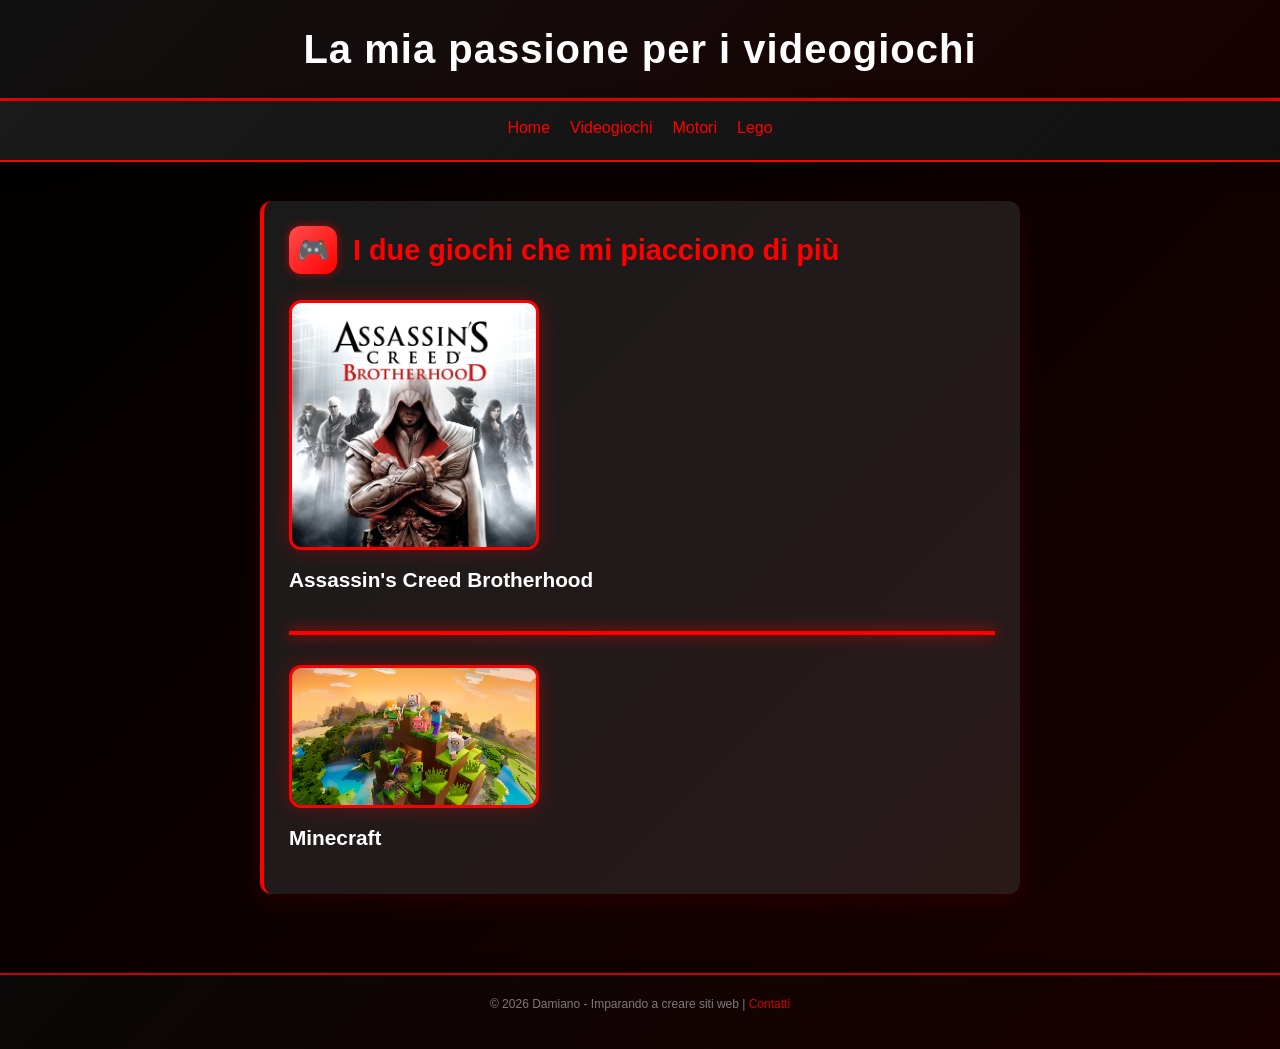
==== videogiochi.html @ 35cc7b0a "Add files via upload" ====
<!DOCTYPE html>
<html lang="it">
<head>
    <meta charset="UTF-8">
    <meta name="viewport" content="width=device-width, initial-scale=1.0">
    <title>Videogiochi</title>

    <link href="https://cdn.jsdelivr.net/npm/bootstrap@5.3.2/dist/css/bootstrap.min.css" rel="stylesheet">
    <link rel="stylesheet" href="styles.css">
    <script src="script.js" defer></script>
</head>

<body>

<div id="overlay" class="overlay"></div>

<header>
    <h1>La mia passione per i videogiochi</h1>
</header>

<nav class="menu">
    <a href="index.html">Home</a>
    <a href="videogiochi.html">Videogiochi</a>
    <a href="motori.html">Motori</a>
    <a href="lego.html">Lego</a>
</nav>

<div class="container py-4">

    <div class="row justify-content-center">
        <section class="col-12 col-md-10 col-lg-8 card-dark">

            <div class="d-flex align-items-center gap-3 mb-3">

                <span class="emoji-gradient">🎮</span>

                <h2 class="mb-0">I due giochi che mi piacciono di più</h2>
            </div>

            <div class="gioco d-flex align-items-start gap-4">

                <div class="lego-col">
                    <img src="Assassins-Creed-Brotherhood.jpg" alt="Assassin's Creed Brotherhood" class="img-fluid img-left">

                    <h3 class="titolo-gioco mt-2" onclick="toggleDescrizione('descrizione1')">
                        Assassin's Creed Brotherhood
                    </h3>
                </div>

                <p id="descrizione1" class="descrizione hidden">
                    <span class="close-btn" onclick="toggleDescrizione('descrizione1')">✖</span>
                    Assassin's Creed Brotherhood è un videogioco del 2010 sviluppato da Ubisoft.  
                    Segue la storia di Ezio Auditore, uno dei personaggi più amati della saga.  
                    Il gioco è ambientato principalmente a Roma, una città enorme e piena di vita,  
                    dove Ezio deve ricostruire la Confraternita degli Assassini e combattere  
                    contro il potere dei Borgia.  
                    Il titolo introduce una delle novità più apprezzate della serie:  
                    la possibilità di reclutare e addestrare nuovi Assassini, che possono  
                    essere inviati in missione o chiamati in aiuto durante i combattimenti.
                    Brotherhood è considerato uno dei capitoli migliori della saga grazie  
                    alla sua atmosfera, alla storia coinvolgente e alle tante attività  
                    secondarie che rendono Roma un mondo vivo e ricco di dettagli.
                </p>

            </div>

            <hr class="linea">

            <div class="gioco d-flex align-items-start gap-4">

                <div class="lego-col">
                    <img src="Minecraft.jpg" alt="Minecraft" class="img-fluid img-left">

                    <h3 class="titolo-gioco mt-2" onclick="toggleDescrizione('descrizione2')">
                        Minecraft
                    </h3>
                </div>

                <p id="descrizione2" class="descrizione hidden">
                    <span class="close-btn" onclick="toggleDescrizione('descrizione2')">✖</span>
                    Minecraft è un videogioco sandbox creato da Markus Persson nel 2009.  
                    È uno dei giochi più popolari al mondo grazie alla sua libertà totale:  
                    puoi costruire, esplorare, combattere, creare macchine, villaggi,  
                    mondi enormi e persino server multiplayer.  
                    Il mondo è composto da blocchi generati proceduralmente, quindi ogni  
                    partita è diversa. Puoi giocare in modalità Sopravvivenza, dove devi  
                    raccogliere risorse e difenderti dai mostri, oppure in Creativa, dove  
                    hai blocchi infiniti e puoi costruire tutto ciò che vuoi.  
                    Minecraft è diventato un fenomeno culturale grazie alla sua semplicità,  
                    alla creatività infinita e alla community gigantesca che crea mod,  
                    texture pack, mappe e server personalizzati.
                </p>

            </div>

        </section>
    </div>

</div>

<footer>
    <p>&copy; 2026 Damiano - Imparando a creare siti web | <a href="#">Contatti</a></p>
</footer>

<script src="https://cdn.jsdelivr.net/npm/bootstrap@5.3.2/dist/js/bootstrap.bundle.min.js"></script>

</body>
</html>
---- styles.css ----
body 
{
    margin: 0;
    font-family: 'Poppins', sans-serif;
    background: linear-gradient(135deg, #000 0%, #1a0000 100%);
    color: #fff;
}

header 
{
    background: linear-gradient(135deg, #111 0%, #1a0000 100%);
    color: white;
    text-align: center;
    padding: 25px;
    border-bottom: 3px solid #ff0000;
    box-shadow: 0 0 20px rgba(255, 0, 0, 0.3);
}

header h1
{
    margin: 0;
    font-weight: 700;
    letter-spacing: 1px;
}

nav.menu
{
    position: sticky;
    top: 0;
    display: flex;
    justify-content: center;
    gap: 20px;
    padding: 15px 0;
    background: linear-gradient(135deg, #1a1a1a 0%, #111 100%);
    margin: 0;
    z-index: 1000;
    border-bottom: 2px solid #ff0000;
    box-shadow: 0 4px 15px rgba(0, 0, 0, 0.5);
}

nav.menu a::after
{
    content: '';
    display: block;
    width: 0;
    height: 2px;
    background: #ff0000;
    transition: width 0.3s ease;
    margin-top: 3px;
}

nav.menu a:hover::after
{
    width: 100%;
}

section 
{
    background: linear-gradient(135deg, #1a1a1a 0%, #2a1a1a 100%);
    padding: 25px;
    border-radius: 12px;
    border-left: 4px solid #ff0000;
    box-shadow: 0 8px 25px rgba(255, 0, 0, 0.1);
    transition: transform 0.3s ease, box-shadow 0.3s ease;
}

h2 
{
    color: #ff0000;
    font-weight: 700;
    font-size: 1.8rem;
    margin-top: 0;
}

a 
{
    color: #ff0000;
    text-decoration: none;
    transition: color 0.3s ease;
}

a:hover 
{
    color: #ff4d4d;
    text-decoration: underline;
}

img 
{
    width: 300px;
    border-radius: 12px;
    margin-top: 10px;
    border: 3px solid #ff0000;
    box-shadow: 0 0 20px rgba(255, 0, 0, 0.3);
    transition: transform 0.3s ease, filter 0.3s ease;
}

img:hover
{
    transform: scale(1.05);
    filter: brightness(1.2);
    box-shadow: 0 0 30px rgba(255, 0, 0, 0.6);
}

.linea 
{
    border: 0;
    height: 4px;
    background: #ff0000;
    box-shadow: 0 0 15px #ff0000; 
    margin: 20px 0;
    opacity: 1 !important; 
}

footer 
{
    text-align: center;
    padding: 20px;
    font-size: 12px;
    opacity: 0.8;
    color: #999;
    border-top: 2px solid #ff0000;
    margin-top: 40px;
    background: linear-gradient(135deg, #0a0a0a 0%, #1a0000 100%);
    box-shadow: 0 -4px 15px rgba(0, 0, 0, 0.5);
}

.hidden 
{
    display: none;
}

.menu-toggle 
{
    margin: 15px auto;
    padding: 20px;
    background: linear-gradient(135deg, #0a0a0a 0%, #1a0a0a 100%);
    border-radius: 12px;
    text-align: center;
    max-width: 1000px;
    border: 2px solid #ff0000;
    box-shadow: 0 0 20px rgba(255, 0, 0, 0.2);
}

#menuButton, #timeButton
{
    background: linear-gradient(135deg, #ff0000 0%, #cc0000 100%);
    color: #fff;
    border: none;
    padding: 12px 24px;
    font-size: 1rem;
    border-radius: 8px;
    cursor: pointer;
    transition: all 0.3s ease;
    font-weight: 600;
    box-shadow: 0 4px 15px rgba(255, 0, 0, 0.3);
}

#menuButton:hover, #timeButton:hover
{
    transform: translateY(-3px);
    box-shadow: 0 8px 25px rgba(255, 0, 0, 0.6);
    background: linear-gradient(135deg, #ff4d4d 0%, #ff0000 100%);
}

.menu-dropdown 
{
    margin: 15px auto;
    padding: 20px;
    background: linear-gradient(135deg, #1a1a1a 0%, #2a1a1a 100%);
    border-radius: 12px;
    max-width: 1000px;
    border: 2px solid #ff0000;
    box-shadow: 0 8px 25px rgba(255, 0, 0, 0.2);
}

.menu-dropdown ul 
{
    list-style: none;
    padding-left: 0;
}

.menu-dropdown li 
{
    padding: 8px 0;
    border-bottom: 1px solid #eee;
    color:#ffff;
}

.menu-dropdown li:last-child 
{
    border-bottom: none;
}

.digital-clock
{
    font-family: "Courier New", monospace;
    background: linear-gradient(135deg, #000 0%, #0a0000 100%);
    padding: 20px;
    border-radius: 12px;
    text-align: center;
    margin-top: 10px;
    border: 2px solid #ff0000;
    box-shadow: 0 0 25px rgba(255, 0, 0, 0.5);
}

.digital-clock .ora
{
    font-size: 2.2rem;
    color: #ff0000;
    font-weight: bold;
}

.digital-clock .data
{
    font-size: 1rem;
    color: #ff0000;
    margin-top: 5px;
}

@keyframes pulse
{
    0%
    {
        transform: scale(1);
    }
    50%
    {
        transform: scale(1.12);
    }
    100%
    {
        transform: scale(1);
    }
}

.passioni li a
{
    display: inline-block;
    padding: 10px 15px;
    border-radius: 8px;
    transition: all 0.3s ease;
}

.passioni li a:hover
{
    animation: pulse 0.8s ease-in-out infinite;
    background: rgba(255, 0, 0, 0.1);
}

.hidden 
{
    display: none;
}

.titolo-gioco 
{
    cursor: pointer;
    display: inline-block;
    transition: all 0.3s ease;
    color: white;
    font-weight: 600;
    font-size: 1.3rem;
    padding: 10px 0;
}

.titolo-gioco:hover 
{
    animation: pulse 0.8s ease-in-out infinite;
}

body.description-open .titolo-gioco:hover 
{
    animation: none;
}

@keyframes zoomFront 
{
    0% 
    {
        opacity: 0;
    }
    100% 
    {
        opacity: 1;
    }
}

.descrizione 
{
    position: fixed;          
    top: 50%;
    left: 50%;
    transform: translate(-50%, -50%);
    width: 80%;               
    max-width: 700px;         
    background: linear-gradient(135deg, #111 0%, #1a0a0a 100%);
    padding: 25px;            
    border-radius: 12px;
    color: #ccc;
    line-height: 2rem;      
    font-size: 1.4rem;        
    z-index: 9999;
    box-shadow: 0 0 25px #ff0000;
    border: 2px solid #ff0000;
    backdrop-filter: blur(10px);
}

.descrizione.show 
{
    animation: zoomFront 0.5s ease-in-out;
}

.close-btn 
{
    position: absolute;
    top: 8px;
    right: 12px;
    font-size: 1.4rem;
    color: #ff0000;
    cursor: pointer;
    font-weight: bold;
    transition: transform 0.2s ease, color 0.2s ease;
}

.close-btn:hover 
{
    animation: pulse 0.8s ease-in-out infinite;
    transform: scale(1.3);
    color: #ff4d4d;
}

.overlay 
{
    position: fixed;
    top: 0;
    left: 0;
    width: 100%;
    height: 100%;
    background: rgba(0, 0, 0, 0.6);
    z-index: 9998;
    display: none;
    backdrop-filter: blur(2px);
}

.overlay.active 
{
    display: block;
}

.card-dark 
{
    background: linear-gradient(135deg, #1a1a1a 0%, #2a1a1a 100%);
    margin: 15px auto;
    padding: 25px;
    border-radius: 12px;
    border-left: 4px solid #ff0000;
    box-shadow: 0 8px 25px rgba(255, 0, 0, 0.1);
    transition: transform 0.3s ease, box-shadow 0.3s ease;
}

.img-left 
{ 
    width: 250px; flex-shrink: 0; 
} 

.gioco 
{ 
    text-align: left;
}

.lego-col 
{
    display: flex;
    flex-direction: column;
    align-items: flex-start;
}

.img-left 
{
    width: 250px;
    flex-shrink: 0;
}

.lego-col .titolo-gioco 
{
    margin-top: 10px;
    text-align: left;
}

.emoji-gradient 
{
    display: inline-flex;
    justify-content: center;
    align-items: center;

    width: 48px;
    height: 48px;

    font-size: 26px;
    border-radius: 12px;

    background: linear-gradient(135deg, #ff4d4d, #ff0000);
    box-shadow: 0 0 10px rgba(255, 0, 0, 0.6);

    transition: transform 0.2s ease, box-shadow 0.2s ease;
}

.emoji-gradient:hover 
{
    transform: scale(1.12);
    box-shadow: 0 0 16px rgba(255, 0, 0, 0.9);
}
.field 
{
    margin-bottom: 18px;
}

.field label 
{
    display: block;
    font-size: 14px;
    color: #ff4d4d;                     
    font-weight: 600;
    margin-bottom: 6px;
}

.field input 
{
    width: 100%;
    padding: 12px 14px;
    font-size: 1rem;
    border-radius: 8px;
    border: 2px solid #ff0000;
    background: #0a0a0a;
    color: #fff;
    outline: none;
    transition: all 0.3s ease;
    box-shadow: 0 0 12px rgba(255, 0, 0, 0.25);
}

.field input:focus 
{
    border-color: #ff4d4d;
    box-shadow: 0 0 18px rgba(255, 0, 0, 0.6);
    transform: scale(1.02);
}

input[type="submit"] 
{
    display: block;
    padding: 12px 35px;
    font-size: 1rem;
    background: linear-gradient(135deg, #ff0000 0%, #cc0000 100%);
    color: #fff;
    border: none;
    border-radius: 8px;
    cursor: pointer;
    font-weight: 600;
    margin-top: 10px;
    box-shadow: 0 4px 15px rgba(255, 0, 0, 0.4);
    transition: all 0.3s ease;
}

input[type="submit"]:hover 
{
    transform: translateY(-3px);
    box-shadow: 0 8px 25px rgba(255, 0, 0, 0.7);
    background: linear-gradient(135deg, #ff4d4d 0%, #ff0000 100%);
}


@media (max-width: 600px) 
{
    header 
    {
        padding: 15px;
    }

    section 
    {
        margin: 10px;
        padding: 12px;
    }

    h1 
    {
        font-size: 1.6rem;
    }

    .subtitle 
    {
        font-size: 1rem;
    }

    h2 
    {
        font-size: 1.2rem;
    }

    body 
    {
        font-size: 0.95rem;
    }

    ul 
    {
        padding-left: 15px;
    }

    footer 
    {
        font-size: 12px;
        padding: 8px;
    }
}
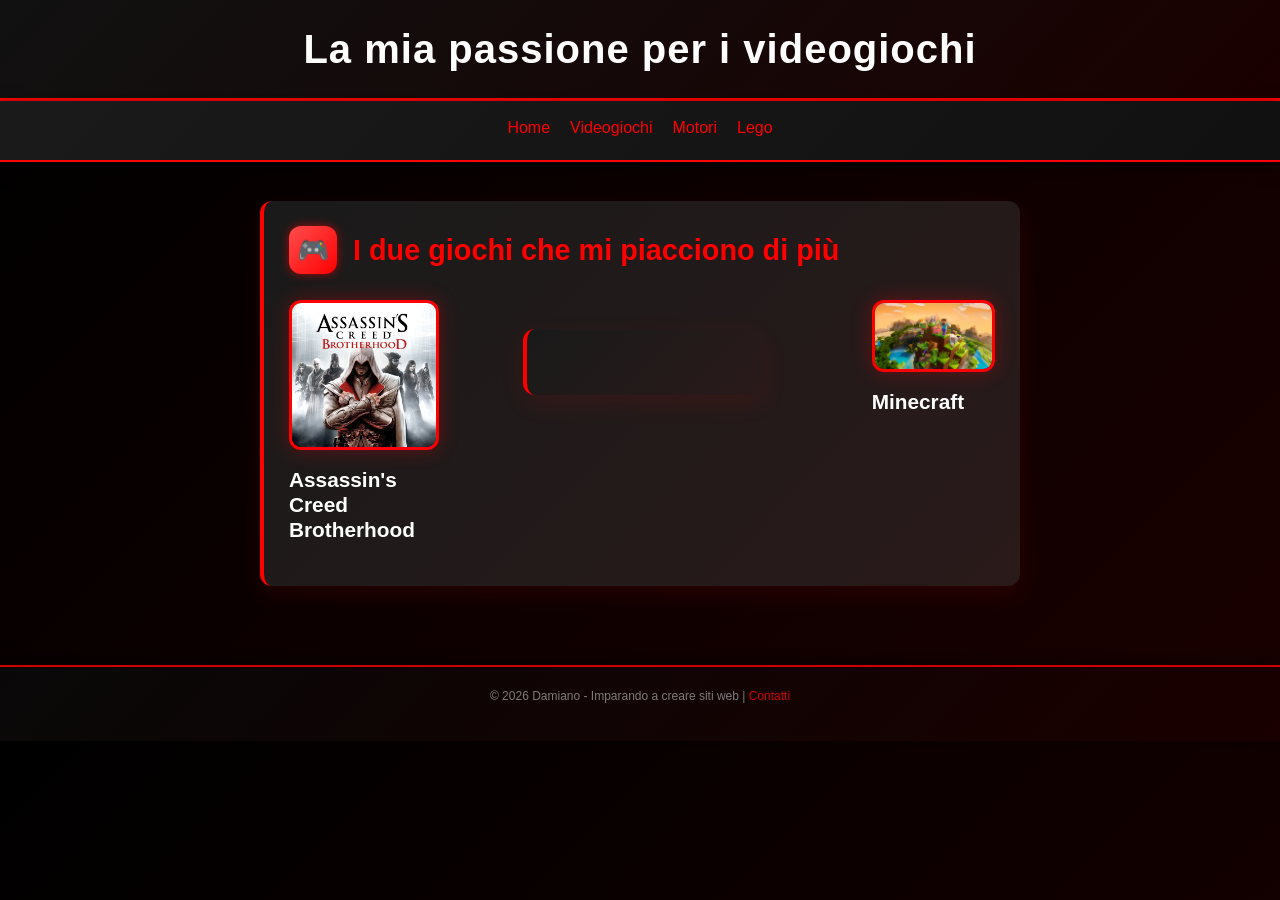
==== commit 6eacb811: "videogiochi.html" ====
--- a/videogiochi.html
+++ b/videogiochi.html
@@ -47,22 +47,29 @@
                     </h3>
                 </div>
 
-                <p id="descrizione1" class="descrizione hidden">
-                    <span class="close-btn" onclick="toggleDescrizione('descrizione1')">✖</span>
-                    Assassin's Creed Brotherhood è un videogioco del 2010 sviluppato da Ubisoft.  
-                    Segue la storia di Ezio Auditore, uno dei personaggi più amati della saga.  
-                    Il gioco è ambientato principalmente a Roma, una città enorme e piena di vita,  
-                    dove Ezio deve ricostruire la Confraternita degli Assassini e combattere  
-                    contro il potere dei Borgia.  
-                    Il titolo introduce una delle novità più apprezzate della serie:  
-                    la possibilità di reclutare e addestrare nuovi Assassini, che possono  
-                    essere inviati in missione o chiamati in aiuto durante i combattimenti.
-                    Brotherhood è considerato uno dei capitoli migliori della saga grazie  
-                    alla sua atmosfera, alla storia coinvolgente e alle tante attività  
-                    secondarie che rendono Roma un mondo vivo e ricco di dettagli.
-                </p>
+                <div class="container py-4">
 
-            </div>
+                    <div class="row justify-content-center">
+                        <section class="col-12 col-md-10 col-lg-8 card-dark">
+                            <div class="d-flex align-items-center gap-3 mb-3">
+                                <p id="descrizione1" class="descrizione hidden">
+                                <span class="close-btn" onclick="toggleDescrizione('descrizione1')">✖</span>
+                                Assassin's Creed Brotherhood è un videogioco del 2010 sviluppato da Ubisoft.  
+                                Segue la storia di Ezio Auditore, uno dei personaggi più amati della saga.  
+                                Il gioco è ambientato principalmente a Roma, una città enorme e piena di vita,  
+                                dove Ezio deve ricostruire la Confraternita degli Assassini e combattere  
+                                contro il potere dei Borgia.  
+                                Il titolo introduce una delle novità più apprezzate della serie:  
+                                la possibilità di reclutare e addestrare nuovi Assassini, che possono  
+                                essere inviati in missione o chiamati in aiuto durante i combattimenti.
+                                Brotherhood è considerato uno dei capitoli migliori della saga grazie  
+                                alla sua atmosfera, alla storia coinvolgente e alle tante attività  
+                                secondarie che rendono Roma un mondo vivo e ricco di dettagli.
+                                </p>
+                            </div>
+                        </section>
+                    </div>
+                </div>
 
             <hr class="linea">
 
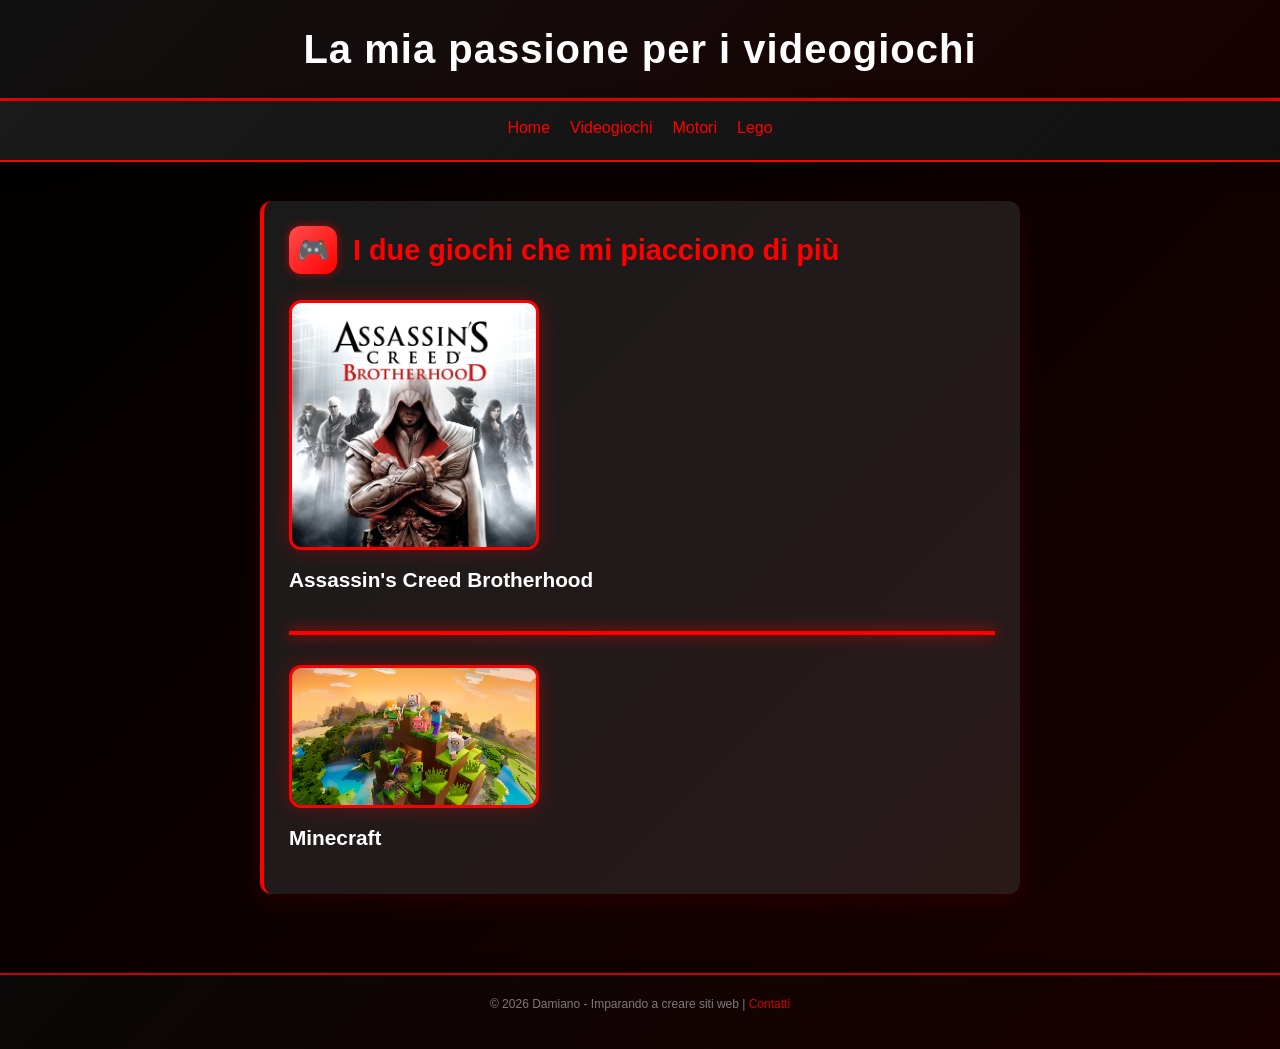
==== commit ee455d10: "videogiochi.html" ====
--- a/videogiochi.html
+++ b/videogiochi.html
@@ -47,29 +47,22 @@
                     </h3>
                 </div>
 
-                <div class="container py-4">
+                <p id="descrizione1" class="descrizione hidden">
+                    <span class="close-btn" onclick="toggleDescrizione('descrizione1')">✖</span>
+                    Assassin's Creed Brotherhood è un videogioco del 2010 sviluppato da Ubisoft.  
+                    Segue la storia di Ezio Auditore, uno dei personaggi più amati della saga.  
+                    Il gioco è ambientato principalmente a Roma, una città enorme e piena di vita,  
+                    dove Ezio deve ricostruire la Confraternita degli Assassini e combattere  
+                    contro il potere dei Borgia.  
+                    Il titolo introduce una delle novità più apprezzate della serie:  
+                    la possibilità di reclutare e addestrare nuovi Assassini, che possono  
+                    essere inviati in missione o chiamati in aiuto durante i combattimenti.
+                    Brotherhood è considerato uno dei capitoli migliori della saga grazie  
+                    alla sua atmosfera, alla storia coinvolgente e alle tante attività  
+                    secondarie che rendono Roma un mondo vivo e ricco di dettagli.
+                </p>
 
-                    <div class="row justify-content-center">
-                        <section class="col-12 col-md-10 col-lg-8 card-dark">
-                            <div class="d-flex align-items-center gap-3 mb-3">
-                                <p id="descrizione1" class="descrizione hidden">
-                                <span class="close-btn" onclick="toggleDescrizione('descrizione1')">✖</span>
-                                Assassin's Creed Brotherhood è un videogioco del 2010 sviluppato da Ubisoft.  
-                                Segue la storia di Ezio Auditore, uno dei personaggi più amati della saga.  
-                                Il gioco è ambientato principalmente a Roma, una città enorme e piena di vita,  
-                                dove Ezio deve ricostruire la Confraternita degli Assassini e combattere  
-                                contro il potere dei Borgia.  
-                                Il titolo introduce una delle novità più apprezzate della serie:  
-                                la possibilità di reclutare e addestrare nuovi Assassini, che possono  
-                                essere inviati in missione o chiamati in aiuto durante i combattimenti.
-                                Brotherhood è considerato uno dei capitoli migliori della saga grazie  
-                                alla sua atmosfera, alla storia coinvolgente e alle tante attività  
-                                secondarie che rendono Roma un mondo vivo e ricco di dettagli.
-                                </p>
-                            </div>
-                        </section>
-                    </div>
-                </div>
+            </div>
 
             <hr class="linea">
 
